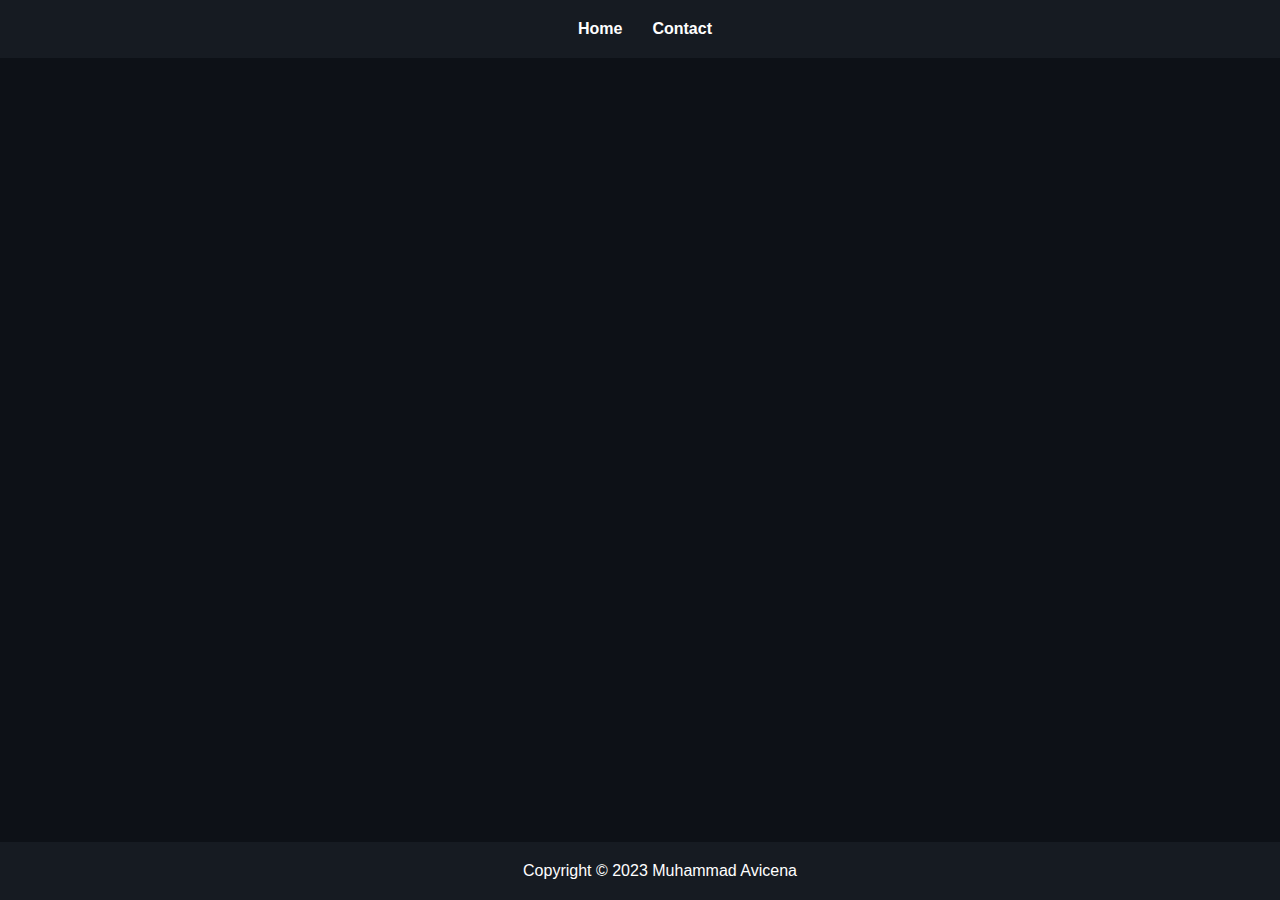
==== contact.html @ e266fa66 "adding contact.html, modifying index.html" ====
<!DOCTYPE html>
<html lang="en">

<head>
    <meta charset="UTF-8" />
    <meta name="viewport" content="width=device-width, initial-scale=1.0" />
    <link rel="icon" href="./img/logo.png" />
    <meta name="viewport" content="width=device-width, initial-scale=1" />
    <title>Contact | Personal Sub Website</title>
    <link rel="stylesheet" href="style.css" />
    <link rel="stylesheet" href="https://fonts.googleapis.com/css?family=Abel&display=swap" />

</head>

<body>
    <header>
        <nav class="navbar">
            <ul class="navbar-list">
                <li class="navbar-item"><a href="./index.html">Home</a></li>
                <li class="navbar-item"><a href="./contact.html">Contact</a></li>
            </ul>
        </nav>
    </header>
    <footer>Copyright &copy; 2023 Muhammad Avicena</footer>
    <script src="https://cdn.jsdelivr.net/npm/@popperjs/core@2.11.8/dist/umd/popper.min.js"
        integrity="sha384-I7E8VVD/ismYTF4hNIPjVp/Zjvgyol6VFvRkX/vR+Vc4jQkC+hVqc2pM8ODewa9r"
        crossorigin="anonymous"></script>
    <script src="script.js"></script>
</body>

</html>
---- style.css ----
body {
    font-family:"Segoe UI","Noto Sans",Helvetica,Arial,sans-serif,"Apple Color Emoji","Segoe UI Emoji";
    margin: 0;
    color: white;
    padding: 0;
    background-color: rgb(13, 17, 23);
}

h1 {
    margin: 0;
}

main {
    max-width: 800px;
      margin: 20px auto;
      padding: 20px;
      display: grid;
      grid-template-columns: 1fr 1fr;
      grid-gap: 20px;
}

.section {
    margin-bottom: 20px;
}

.section h2 {
    margin-top: 0;
}

.profile-section {
    display: flex;
    flex-direction: column;
    align-items: center;
    text-align: center;
}
  
.profile-picture{
    margin-right: 0;
    border-radius: 9999px;
}

.profile-section h1 p{
    padding-top: 15px;
}
  
.thin-text {
  font-weight: 100;
}
.badge {
    display: inline-block;
    padding: 5px;
    margin-right: 5px;
    margin-bottom: 5px;
    background-color: #fff;
    border-radius: 4px;
    box-shadow: 0 1px 3px rgba(0, 0, 0, 0.12), 0 1px 2px rgba(0, 0, 0, 0.24);
  }

.badge img {
    vertical-align: middle;
    margin-right: 5px;
}

.resume-button {
    display: inline-block;
    background-color: #1f252e;
    color: rgb(114, 159, 237);
    border: none;
    padding: 10px 18px;
    font-size: 16px;
    text-align: center;
    text-decoration: none;
    cursor: pointer;
    transition: background-color 0.3s ease;
  }
  
  .resume-button:hover {
    background-color: #ffffff;
    color: rgb(51, 69, 100);
  }
  

footer {
    position: fixed;
    bottom: 0;
    left: 0;
    width: 100%;
    background-color: #161b22;
    color: white;
    text-align: center;
    padding: 20px;
  }

  li {
    margin: 0 10px;
  }

  li a {
    text-decoration: none;
    color: white;
  }

  li a:hover {
    color: white;
  }

.icon {
    width: 20px;
}

.section a:hover {
    color: rgb(114, 159, 237);
}

.navbar {
    background-color: #161b22;
    padding: 20px;
  }
  
  .navbar-list {
    list-style-type: none;
    display: flex;
    justify-content: center;
    align-items: center;
    margin: 0;
    padding: 0;
  }
  
  .navbar-item {
    margin-right: 20px;
  }
  
  .navbar-item:last-child {
    margin-right: 0;
  }
  
  .navbar-item a {
    text-decoration: none;
    color: white;
    font-weight: bold;
  }
  
  .navbar-item a:hover {
    color: rgb(114, 159, 237);
  }

  .toast {
    position: fixed;
    top: 20px;
    left: 20px;
    background-color: #ffffff;
    color: rgb(7, 20, 42);
    padding: 12px 20px;
    border-radius: 4px;
    font-size: 16px;
  }

  .toast-button {
    margin-top: 50px;
    background-color: #333;
    color: rgb(114, 159, 237);
    padding: 12px 20px;
    border-radius: 4px;
    font-size: 16px;
  }

  .toast-text {
    font-size: 18px;
    font-weight: bold;
    color: black;
    display: flex;
    justify-content: center;
    align-items: center;
    text-align: center;
  }
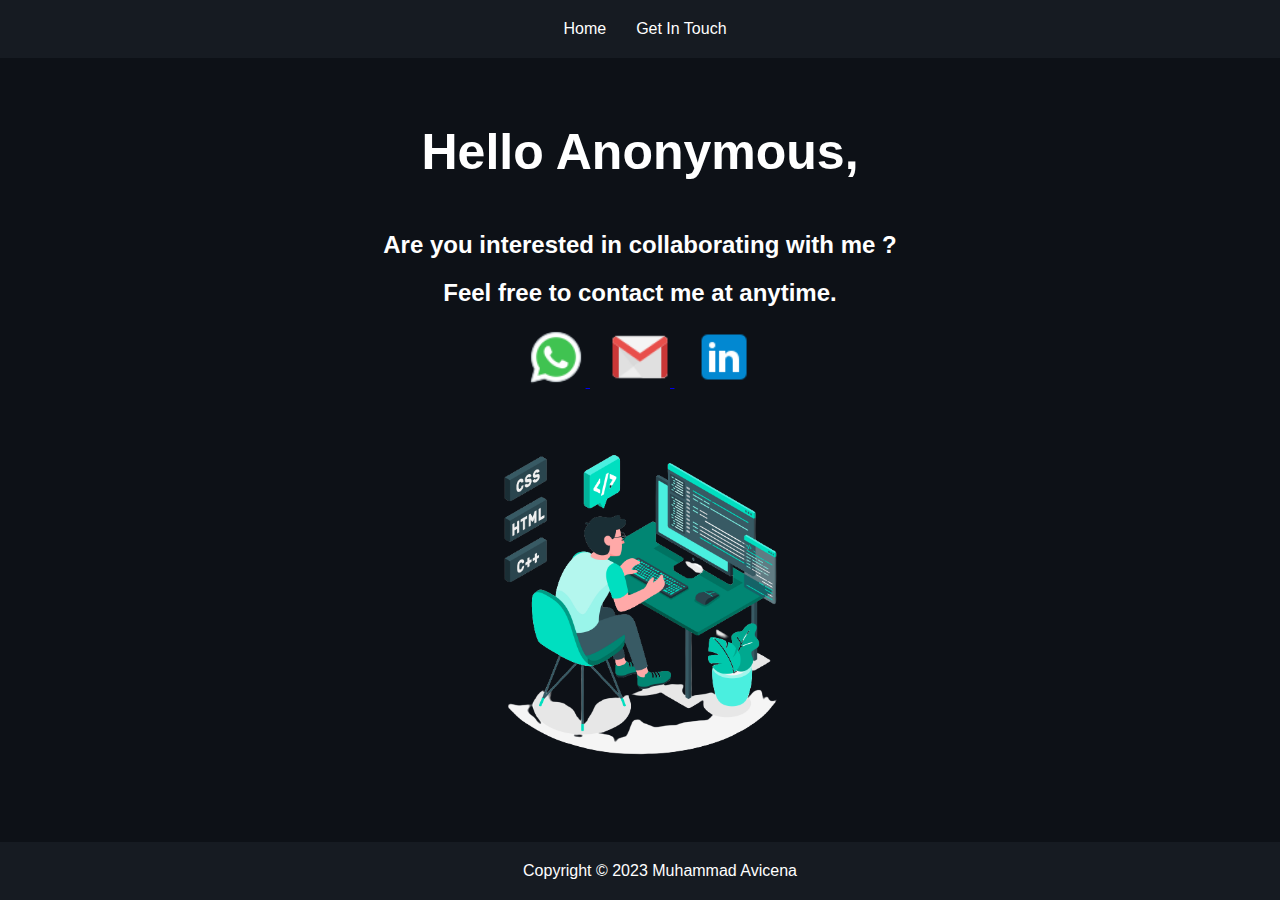
==== commit ab50a704: "adding contact element & pictures. Modifying contact.html, index.html, and style.css" ====
--- a/contact.html
+++ b/contact.html
@@ -17,10 +17,49 @@
         <nav class="navbar">
             <ul class="navbar-list">
                 <li class="navbar-item"><a href="./index.html">Home</a></li>
-                <li class="navbar-item"><a href="./contact.html">Contact</a></li>
+                <li class="navbar-item"><a href="./contact.html">Get In Touch</a></li>
             </ul>
         </nav>
     </header>
+    <section>
+        <div class="contact">
+            <h1 class="contact-name"></h1>
+            <h2>Are you interested in collaborating with me ?</h2>
+            <h2>Feel free to contact me at anytime.</h2>
+            <div class="contact-icon">
+                <a href="https://wa.me/6281227057176?text=Hello%2C%20I'm%20Interested%20to%20collaborate%20with%20you.%20Let's%20discuss%20it%20%21"
+                    target="_blank">
+                    <img src="./img/whatsapp.png" alt="WhatsApp">
+                </a>
+                <a href="mailto:cenarahmant.dev@gmail.com?subject=Collaboration%20Opportunity&body=Hello%2C%0A%0AI'm%20interested%20in%20collaborating%20with%20you.%20Let's%20discuss%20further.%0A%0AThank%20you.%0A%0ARegards,%0A[Your Name]"
+                    target="_blank">
+                    <img src="./img/gmail.png" alt="Gmail">
+                </a>
+                <a href="https://www.linkedin.com/in/muhammad-avicena"
+                    target="_blank">
+                    <img src="./img/linkedin.png" alt="Gmail">
+                </a>
+            </div>
+            <div class="background-header">
+                <img src="./img/programmerHeader.png"></img>
+            </div>
+        </div>
+        <script>
+            let person = prompt("What's your name ?");
+            let anonymous = "Anonymous";
+
+            if (person != null) {
+                const contactName = document.querySelector(".contact-name");
+                contactName.textContent = "Hello " + person + ",";
+            } else if (person == "") {
+                const contactName = document.querySelector(".contact-name");
+                contactName.textContent = "Hello " + anonymous + ",";
+            } else if (person == null) {
+                const contactName = document.querySelector(".contact-name");
+                contactName.textContent = "Hello " + anonymous + ",";
+            }
+        </script>
+    </section>
     <footer>Copyright &copy; 2023 Muhammad Avicena</footer>
     <script src="https://cdn.jsdelivr.net/npm/@popperjs/core@2.11.8/dist/umd/popper.min.js"
         integrity="sha384-I7E8VVD/ismYTF4hNIPjVp/Zjvgyol6VFvRkX/vR+Vc4jQkC+hVqc2pM8ODewa9r"
--- a/style.css
+++ b/style.css
@@ -137,7 +137,7 @@
   .navbar-item a {
     text-decoration: none;
     color: white;
-    font-weight: bold;
+    /* font-weight: bold; */
   }
   
   .navbar-item a:hover {
@@ -156,12 +156,21 @@
   }
 
   .toast-button {
-    margin-top: 50px;
-    background-color: #333;
-    color: rgb(114, 159, 237);
-    padding: 12px 20px;
-    border-radius: 4px;
+    display: inline-block;
+    background-color: #1f252e;
+    color: rgb(114, 159, 237);
+    border: none;
+    padding: 10px 18px;
     font-size: 16px;
+    text-align: center;
+    text-decoration: none;
+    cursor: pointer;
+    transition: background-color 0.3s ease;
+  }
+  
+  .toast-button:hover {
+    background-color: #ffffff;
+    color: rgb(51, 69, 100);
   }
 
   .toast-text {
@@ -173,7 +182,43 @@
     align-items: center;
     text-align: center;
   }
-
-  
-
+  
+  .contact {
+    text-align: center;
+    padding: 20px;
+    max-width: 120vh;
+    margin: 5vh auto;
+    justify-content: center;
+
+  }
+
+  .contact-name {
+    font-size: 50px;
+    margin-bottom: 50px;
+  }
+
+  .contact-icon a {
+    padding: 10px;
+  }
+
+  .contact-icon img {
+    width: 60px;
+    height: 60px;
+
+  }
+
+  .background-header {
+    display: flex;
+    justify-content: center;
+    align-items: center;
+    width: 100%;
+    height: 100%;
+  }
+  
+  .background-header img {
+    margin-top: 3em;
+    width: 30%;
+  }
+
+  
   